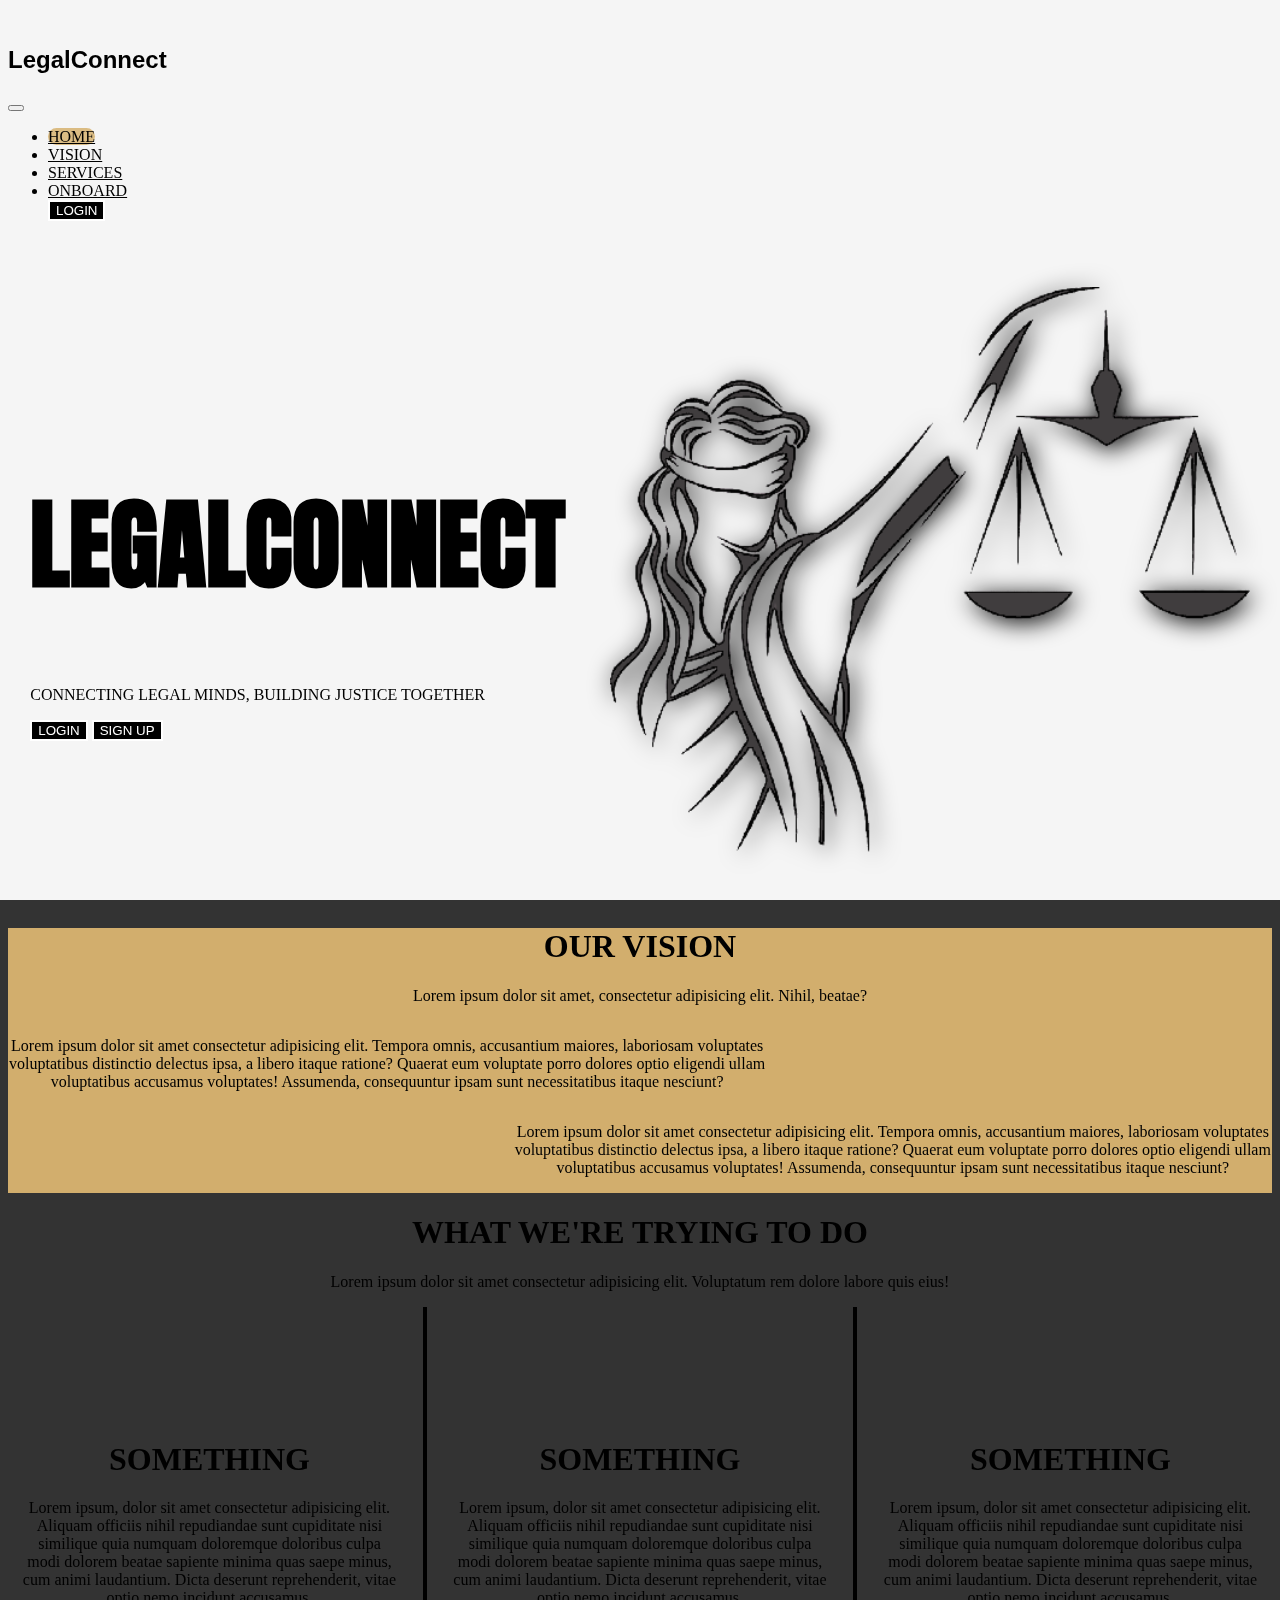
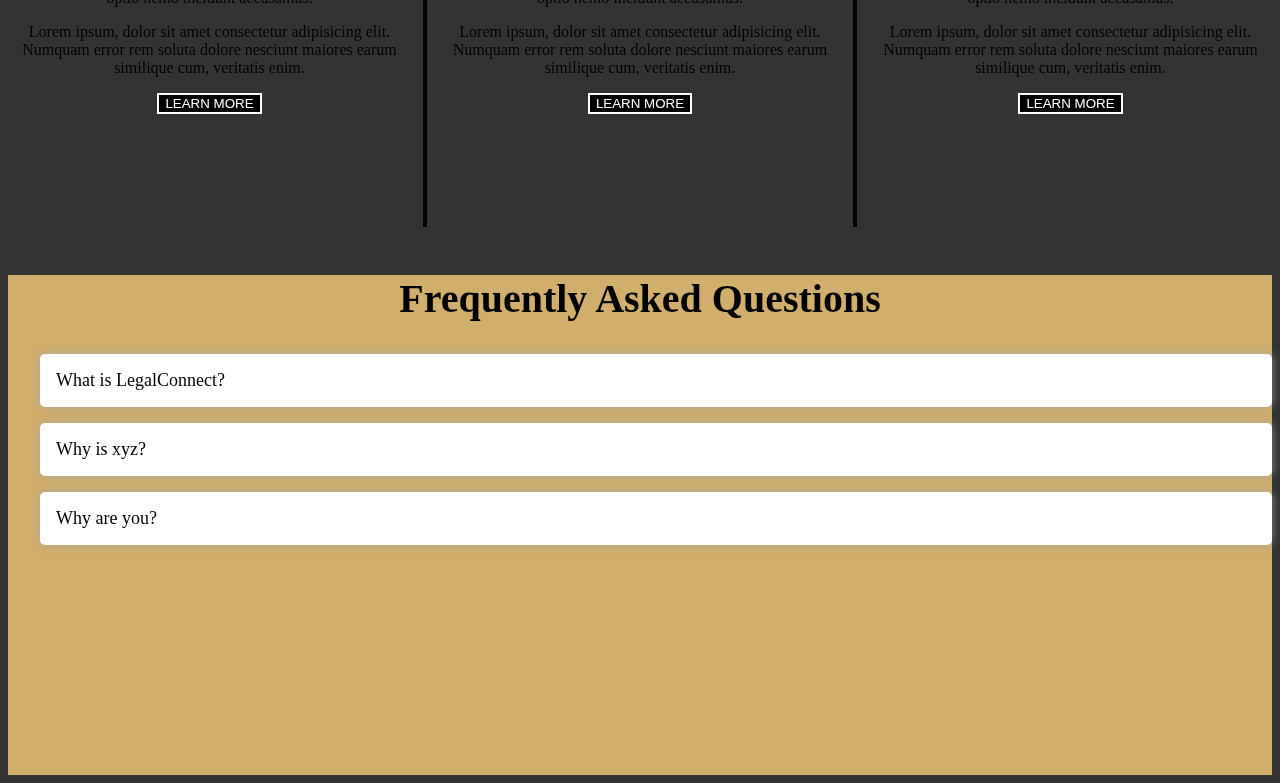
==== index.html @ 5bbc6151 "Merge a6753488d247d2a93bff3b2f25688c856fe63d1d into 1d898c14c851a41e427761379ddf9976980dead8" ====
<!DOCTYPE html>
<html lang="en">

<head>
    <meta charset="UTF-8">
    <meta http-equiv="X-UA-Compatible" content="IE=edge">
    <meta name="viewport" content="width=device-width, initial-scale=1.0">
    <title>LegalConnect</title>
    <link rel="shortcut icon" href="logo_nobg.png" type="image/x-icon">
    <link rel="stylesheet" href="homepage.css">
    <script src="https://kit.fontawesome.com/b81fd7f057.js" crossorigin="anonymous"></script>
    <link href="https://cdn.jsdelivr.net/npm/bootstrap@5.3.0-alpha3/dist/css/bootstrap.min.css" rel="stylesheet"
        integrity="sha384-KK94CHFLLe+nY2dmCWGMq91rCGa5gtU4mk92HdvYe+M/SXH301p5ILy+dN9+nJOZ" crossorigin="anonymous">
    <link href='https://fonts.googleapis.com/css?family=Anton' rel='stylesheet'>
    <link href='https://fonts.googleapis.com/css?family=Copperplate' rel='stylesheet'>

    <script src="scripts/homepage.js" defer></script>
</head>

<body>
    <div class="bgCover1 bg-fixed"></div>
    <!-- background image -->

    <nav class="navbar navbar-expand-lg py-2 px-2 mx-2">
        <div class="navbar_everything container-fluid mx-5">

            <img src="logo_nobg.png" alt="" id="navbar_logo" class=" rounded-full pt-1">
            <h2 class="name_nav pt-1 mx-3">LegalConnect</h2>
            <!-- left side of navbar -->

            <button class="navbar-toggler" type="button" data-bs-toggle="collapse" data-bs-target="#navbarNavDropdown"
                aria-controls="navbarNavDropdown" aria-expanded="false" aria-label="Toggle navigation">
                <span class="navbar-toggler-icon"></span>
            </button>

            <div class="collapse navbar-collapse " id="navbarNavDropdown">

                <ul class="navbar-nav ms-auto mx-2">
                    <li class="nav-item px-2">
                        <a class="nav-link" aria-current="page" href="homepage.html" id="current">HOME</a>
                    </li>
                    <li class="nav-item px-2">
                        <a class="nav-link" href="#vision">VISION</a>
                    </li>
                    <li class="nav-item px-2">
                        <a class="nav-link" href="#services">SERVICES</a>
                    </li>
                    <li class="nav-item px-2">
                        <a class="nav-link" href="#" id="#">ONBOARD</a>
                    </li>


                    <div class="nav-item mx-2">
                        <a href="loginpage.html"><button type="button" class="btn mainButton btn-outline-info text-xs"
                                id="login_button">LOGIN</button></a>
                    </div>


                </ul>
            </div>
        </div>
    </nav>



    <div class="homepage container">

        <div class="homepage_content mb-5">

            <!-- text on homepage -->

            <h1 class="mainName">LEGALCONNECT</h1>
            <p class="lead">CONNECTING LEGAL MINDS, BUILDING JUSTICE TOGETHER</p>
            <a href="./loginpage.html"><button type="button" class="btn mainButton btn-outline-info text-xs mx-1"
                    id="login_button">LOGIN</button></a>
            <button type="button" class="btn mainButton btn-outline-info text-xs mx-2" id="signup_button">SIGN
                UP</button>
        </div>

        <div class="homepage_image">

            <!-- image on homepage -->

            <img src="homepage_image.png" alt="">

        </div>

    </div>
    <div class="about py-5" id="vision">
        <div class="about_heading my-2">
            <h1 class="display-5">OUR VISION</h1>
            <p class="lead">Lorem ipsum dolor sit amet, consectetur adipisicing elit. Nihil, beatae?</p>
        </div>
        <div class="about_content container my-5 px-4">
            <div class="about_content_text">
                <p class="lead">Lorem ipsum dolor sit amet consectetur adipisicing elit. Tempora omnis, accusantium
                    maiores, laboriosam voluptates voluptatibus distinctio delectus ipsa, a libero itaque ratione?
                    Quaerat eum voluptate porro dolores optio eligendi ullam voluptatibus accusamus voluptates!
                    Assumenda, consequuntur ipsam sunt necessitatibus itaque nesciunt?</p>
            </div>
            <div class="about_content_image">
                <img src="about_1.png" alt="">
            </div>
        </div>



        <div class="about_content container my-5 px-4">
            <div class="about_content_image">
                <img src="about_1.png" alt="">
            </div>
            <div class="about_content_text">
                <p class="lead">Lorem ipsum dolor sit amet consectetur adipisicing elit. Tempora omnis, accusantium
                    maiores, laboriosam voluptates voluptatibus distinctio delectus ipsa, a libero itaque ratione?
                    Quaerat eum voluptate porro dolores optio eligendi ullam voluptatibus accusamus voluptates!
                    Assumenda, consequuntur ipsam sunt necessitatibus itaque nesciunt?</p>
            </div>
        </div>


    </div>

    <div class="services py-5" id="services">
        <div class="services_heading my-2">
            <h1 class="display-5">WHAT WE'RE TRYING TO DO</h1>
            <p class="lead">Lorem ipsum dolor sit amet consectetur adipisicing elit. Voluptatum rem dolore labore quis
                eius!</p>
        </div>
        <div class="services_content my-5 container">
            <div class="service">
                <h1>SOMETHING</h1>
                <p class="lead">Lorem ipsum, dolor sit amet consectetur adipisicing elit. Aliquam officiis nihil
                    repudiandae sunt cupiditate nisi similique quia numquam doloremque doloribus culpa modi dolorem
                    beatae sapiente minima quas saepe minus, cum animi laudantium. Dicta deserunt reprehenderit, vitae
                    optio nemo incidunt accusamus.</p>
                <p class="lead">Lorem ipsum, dolor sit amet consectetur adipisicing elit. Numquam error rem soluta
                    dolore nesciunt maiores earum similique cum, veritatis enim.</p>
                <a href="#"><button type="button" class="btn mainButton btn-outline-info text-xs mx-1"
                        id="login_button">LEARN MORE</button></a>
            </div>



            <div class="line">

            </div>



            <div class="service">
                <h1>SOMETHING</h1>
                <p class="lead">Lorem ipsum, dolor sit amet consectetur adipisicing elit. Aliquam officiis nihil
                    repudiandae sunt cupiditate nisi similique quia numquam doloremque doloribus culpa modi dolorem
                    beatae sapiente minima quas saepe minus, cum animi laudantium. Dicta deserunt reprehenderit, vitae
                    optio nemo incidunt accusamus.</p>
                <p class="lead">Lorem ipsum, dolor sit amet consectetur adipisicing elit. Numquam error rem soluta
                    dolore nesciunt maiores earum similique cum, veritatis enim.</p>
                <a href="#"><button type="button" class="btn mainButton btn-outline-info text-xs mx-1"
                        id="login_button">LEARN MORE</button></a>
            </div>




            <div class="line">

            </div>




            <div class="service">
                <h1>SOMETHING</h1>
                <p class="lead">Lorem ipsum, dolor sit amet consectetur adipisicing elit. Aliquam officiis nihil
                    repudiandae sunt cupiditate nisi similique quia numquam doloremque doloribus culpa modi dolorem
                    beatae sapiente minima quas saepe minus, cum animi laudantium. Dicta deserunt reprehenderit, vitae
                    optio nemo incidunt accusamus.</p>
                <p class="lead">Lorem ipsum, dolor sit amet consectetur adipisicing elit. Numquam error rem soluta
                    dolore nesciunt maiores earum similique cum, veritatis enim.</p>
                <a href="#"><button type="button" class="btn mainButton btn-outline-info text-xs mx-1"
                        id="login_button">LEARN MORE</button></a>
            </div>

        </div>

    </div>



    <section class="faqsection">
        <div class="faqwrapper">
            <h2>Frequently Asked Questions</h2>

            <div class="faq">
                <div class="question">What is LegalConnect?</div>
                <div class="answer">Lorem ipsum dolor sit amet consectetur adipisicing elit. Cupiditate sed, fuga
                    consectetur odio, totam labore delectus beatae distinctio ab porro quam explicabo ullam tempora
                    possimus
                    repellendus? Nostrum molestiae id quidem.</div>
            </div>

            <div class="faq">
                <div class="question">Why is xyz?</div>
                <div class="answer">Lorem ipsum dolor sit amet consectetur adipisicing elit. Aliquam dignissimos debitis
                    dolor maiores? Non tenetur alias eaque itaque velit minima. Repellat, nemo quam sed odio eius quia
                    eligendi voluptate quas.</div>
            </div>

            <div class="faq">
                <div class="question">Why are you?</div>
                <div class="answer">Lorem ipsum dolor sit amet, consectetur adipisicing elit. Consequuntur dolorem sed,
                    rem
                    temporibus quos ipsam corrupti dignissimos impedit sint sapiente atque dolorum blanditiis
                    praesentium?
                    Nam, veniam? Iure quae necessitatibus nobis?</div>
            </div>
        </div>
    </section>













    <script src="https://cdn.jsdelivr.net/npm/@popperjs/core@2.11.7/dist/umd/popper.min.js"
        integrity="sha384-zYPOMqeu1DAVkHiLqWBUTcbYfZ8osu1Nd6Z89ify25QV9guujx43ITvfi12/QExE"
        crossorigin="anonymous"></script>
    <script src="https://cdn.jsdelivr.net/npm/bootstrap@5.3.0-alpha3/dist/js/bootstrap.min.js"
        integrity="sha384-Y4oOpwW3duJdCWv5ly8SCFYWqFDsfob/3GkgExXKV4idmbt98QcxXYs9UoXAB7BZ"
        crossorigin="anonymous"></script>
</body>

</html>
---- homepage.css ----
html {
    scroll-behavior: smooth;
}

body {
    background-color: rgb(51, 51, 51) !important;
    padding-top: 0px;
    
}

.navbar {
    --bs-navbar-padding-y: 0.5rem !important;
}

#navbar_logo {
    width: 4rem;
    margin-left: 1.5rem;
    background-color: #000000;
}

@media screen and (max-width:600px) {
    #navbar_logo {
        width: 3rem;
        padding-left: 0rem;
    }

    .name_nav {
        text-align: left;
        font-size: 1.2rem;
    }

}

.navbar-toggler-icon {
    background-color: white;
}

#navbar_logo:hover {
    cursor: pointer;
}

.nav-link {
    color: black !important;
    font-weight: 500;
    font-size: 1rem !important;
}

.nav-link:hover {
    color: #af8a34 !important;
}

@media screen and (min-width:1000px) {
    #current {
        background-color: #dbbc83
        !important;
        border-radius: 9px;
        color: rgb(0, 0, 0) !important;
    }

}

.actual_logo a {
    text-decoration: none;
}

.actual_logo a:hover {
    transition: 0.1s;
}

.mainButton {
    color: #ffffff !important;
    border: 2px solid #ffffff !important;
    background-color: black !important;
}

.mainButton:hover {
    background-color: #D2AE6D
    !important;
    border-color: #D2AE6D;
    color: #000000 !important;
}

.signup_container {
    display: flex;
    gap: 10px;
    margin-left: 97px;
    padding: 5px 10px;
    border-radius: 5px;
    box-shadow: 0px 0px 10px 0px rgba(165, 165, 165, 0.75);
    width: fit-content;
    margin-top: 5px;
}

.name_nav {
    color: black;
    font-family: 'Trebuchet MS', 'Lucida Sans Unicode', 'Lucida Grande', 'Lucida Sans', Arial, sans-serif;
    cursor: pointer;
}
#marketplace_nav{
    cursor: not-allowed !important;
}






.bgCover1 {
    /* background-image: url(bg.png); */
    background-color: rgb(245, 245, 245);
    bottom: 0;
    top: 0;
    left: 0;
    right: 0;
    overflow: auto;
    position: fixed;
    /* background-color: var(--white); */
    z-index: -1;
}




.homepage{
    display: flex;
    align-items: center;
    justify-content: space-around;
    height: 670px;
    color: black;
}
.mainName{
    font-family: 'Anton';
    font-size: 6.2rem;
    text-align: center;

}



/* 
.homepage_image{
    width: 50.5%;
} */
.homepage_image img{
    width: 40rem;
    filter: drop-shadow(4px 4px 12px black);
}


.about{
    background-color: #D2AE6D;

}
.about_heading{
    text-align: center;
}
.about_content{
    display: flex;
    justify-content: space-around;
    align-items: center;
}
.about_content_text{
    display: flex;
    justify-content: center;
    align-items: center;
    text-align: center; 
    width: 60%;
}
.about_content_image{
    width: 40%;
}
.about_content_image img{
    width: 100%;
}


.services_heading{
    text-align: center;
}
.services_content{
    display: flex;
    justify-content: space-around;
    align-items: center;
    text-align: center;
}
.service{
    width: 30%;
}
.line{
    width: 0.3%;
    background-color: black;
    height: 520px;
}


.onboard{
    background-color: #D2AE6D;
    height: 500px;
    text-align: center;
}

.faqsection {
    background-color: #D2AE6D;
    height: 500px;
}

.faqwrapper {
    width: 100%;
    max-width: 1200px;
    margin: 0 auto;
    padding: 0 20px;
}

.faqsection h2 {
    text-align: center;
    font-size: 2.5rem;
    margin-top: 3rem;
    margin-bottom: 2rem;
    color: #000000;
}

.faq {
    width: 100%;
    background-color: #ffffff;
    padding: 1rem;
    margin-bottom: 1rem;
    border-radius: 5px;
    box-shadow: 0px 0px 10px 0px rgba(165, 165, 165, 0.75);
}

.question {
    font-size: 18px;
    cursor: pointer;
}

.answer {
    
    max-height: 0;
    overflow: hidden;
    transition: max-height 1s ease-out;
}

.faq.active .answer {
    max-height: 200px;
    transition: max-height 1s ease-in;
}
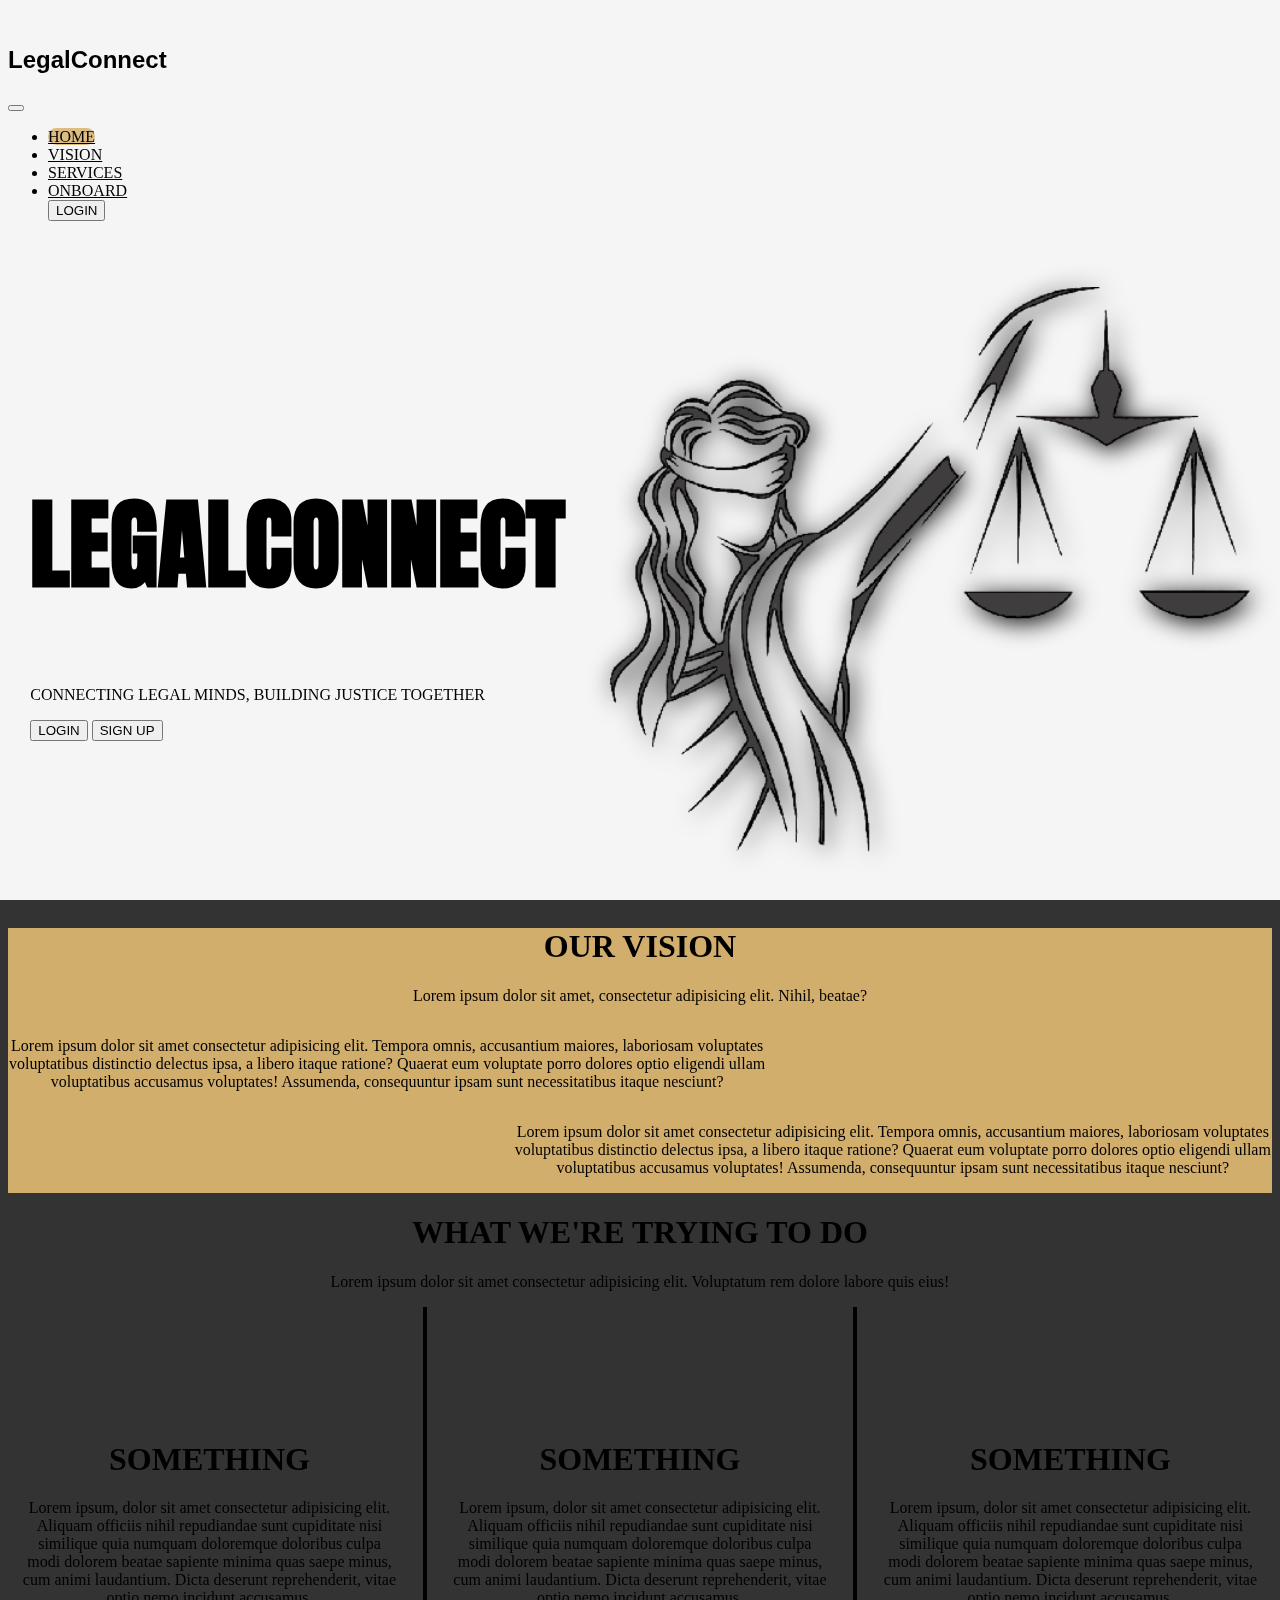
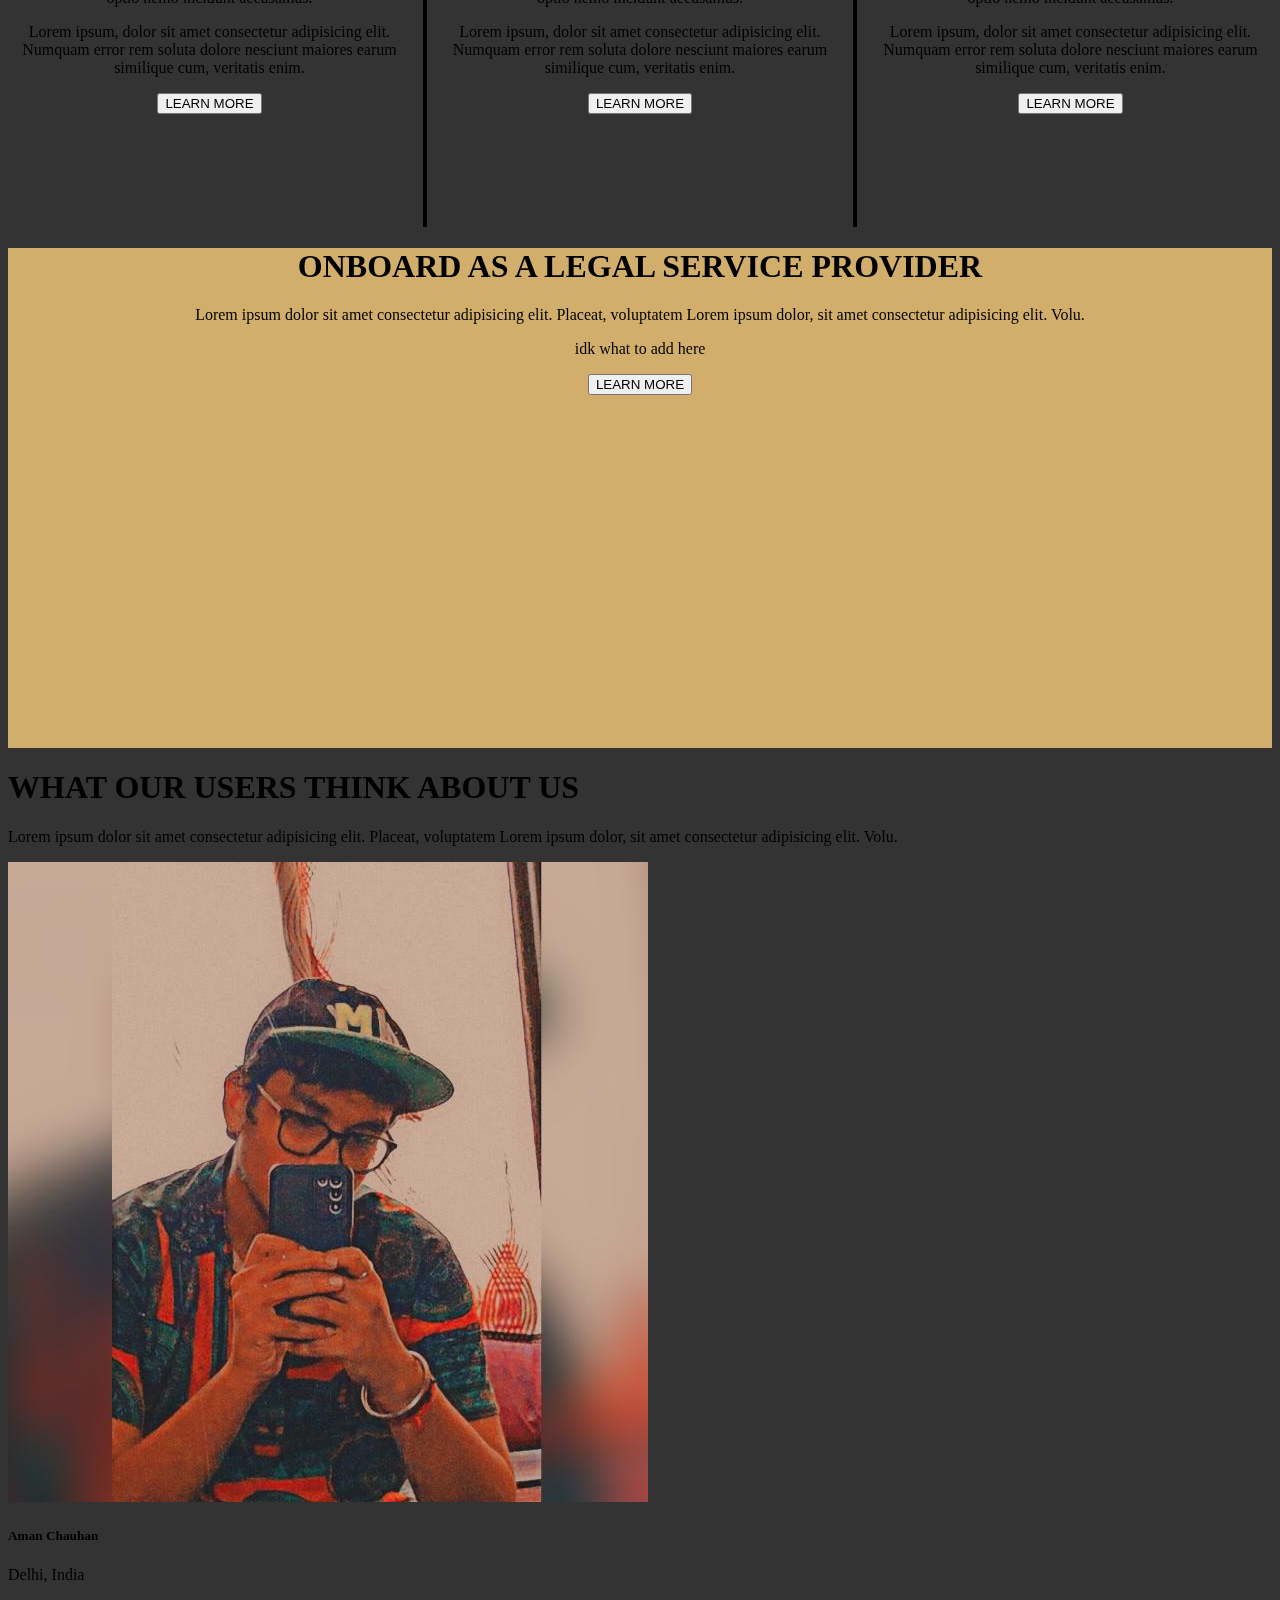
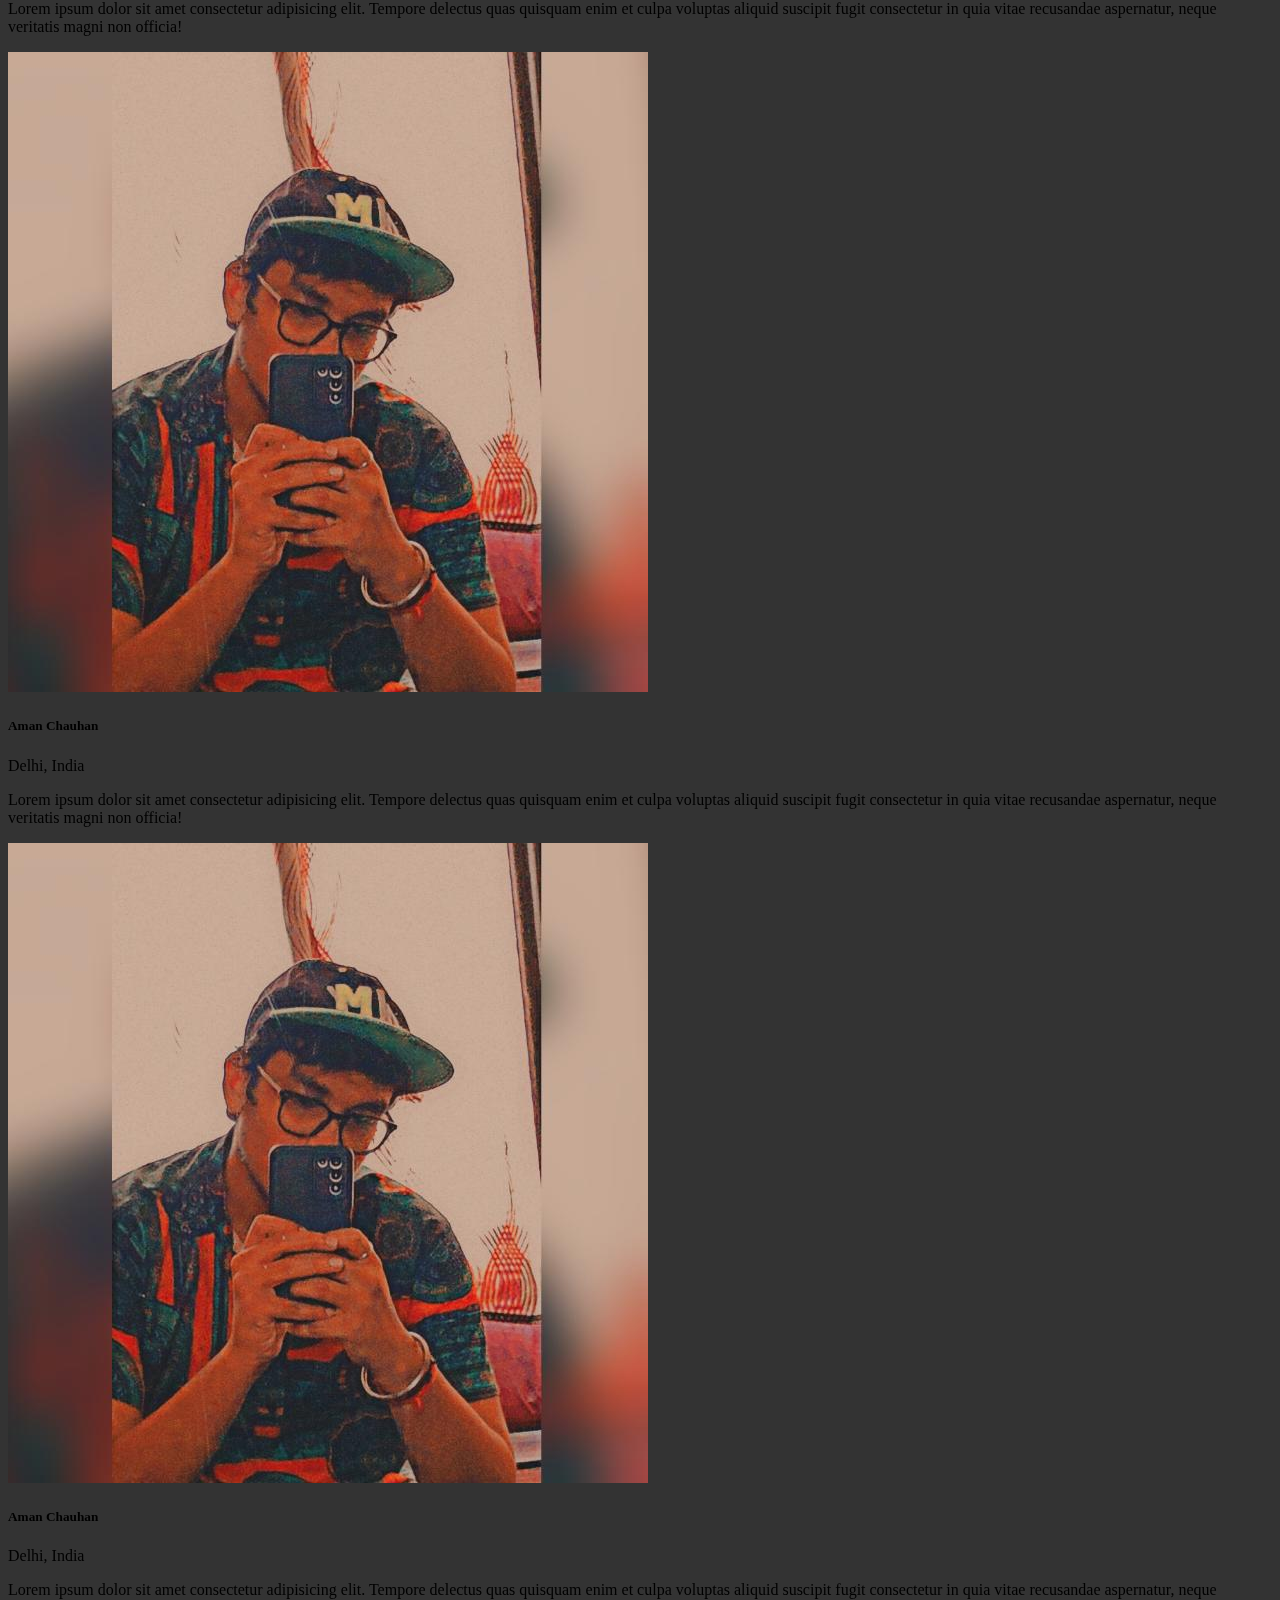
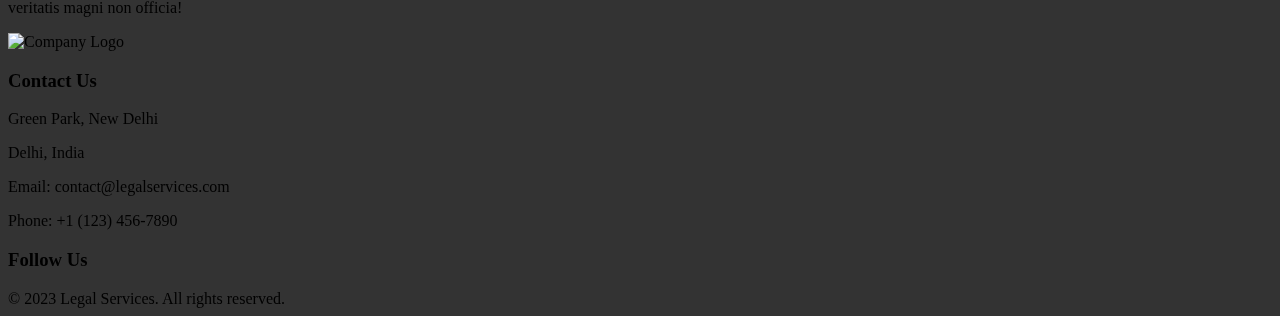
==== commit 9ff86d7d: "Add files via upload" ====
--- a/index.html
+++ b/index.html
@@ -13,8 +13,11 @@
         integrity="sha384-KK94CHFLLe+nY2dmCWGMq91rCGa5gtU4mk92HdvYe+M/SXH301p5ILy+dN9+nJOZ" crossorigin="anonymous">
     <link href='https://fonts.googleapis.com/css?family=Anton' rel='stylesheet'>
     <link href='https://fonts.googleapis.com/css?family=Copperplate' rel='stylesheet'>
-
-    <script src="scripts/homepage.js" defer></script>
+    <script src="https://kit.fontawesome.com/yourcode.js" crossorigin="anonymous"></script>
+
+
+
+
 </head>
 
 <body>
@@ -43,7 +46,7 @@
                         <a class="nav-link" href="#vision">VISION</a>
                     </li>
                     <li class="nav-item px-2">
-                        <a class="nav-link" href="#services">SERVICES</a>
+                        <a class="nav-link" href="#team">SERVICES</a>
                     </li>
                     <li class="nav-item px-2">
                         <a class="nav-link" href="#" id="#">ONBOARD</a>
@@ -51,8 +54,7 @@
 
 
                     <div class="nav-item mx-2">
-                        <a href="loginpage.html"><button type="button" class="btn mainButton btn-outline-info text-xs"
-                                id="login_button">LOGIN</button></a>
+                        <a href="loginpage.html"><button type="button" class="btn btn-outline-info text-xs" id="login_button">LOGIN</button></a>
                     </div>
 
 
@@ -71,10 +73,8 @@
 
             <h1 class="mainName">LEGALCONNECT</h1>
             <p class="lead">CONNECTING LEGAL MINDS, BUILDING JUSTICE TOGETHER</p>
-            <a href="./loginpage.html"><button type="button" class="btn mainButton btn-outline-info text-xs mx-1"
-                    id="login_button">LOGIN</button></a>
-            <button type="button" class="btn mainButton btn-outline-info text-xs mx-2" id="signup_button">SIGN
-                UP</button>
+            <a href="#"><button type="button" class="btn btn-outline-info text-xs mx-1" id="login_button">LOGIN</button></a>
+            <a href="#"><button type="button" class="btn btn-outline-info text-xs mx-2" id="login_button">SIGN UP</button></a>
         </div>
 
         <div class="homepage_image">
@@ -86,17 +86,14 @@
         </div>
 
     </div>
-    <div class="about py-5" id="vision">
+    <div class="about py-5">
         <div class="about_heading my-2">
             <h1 class="display-5">OUR VISION</h1>
             <p class="lead">Lorem ipsum dolor sit amet, consectetur adipisicing elit. Nihil, beatae?</p>
         </div>
         <div class="about_content container my-5 px-4">
             <div class="about_content_text">
-                <p class="lead">Lorem ipsum dolor sit amet consectetur adipisicing elit. Tempora omnis, accusantium
-                    maiores, laboriosam voluptates voluptatibus distinctio delectus ipsa, a libero itaque ratione?
-                    Quaerat eum voluptate porro dolores optio eligendi ullam voluptatibus accusamus voluptates!
-                    Assumenda, consequuntur ipsam sunt necessitatibus itaque nesciunt?</p>
+                <p class="lead">Lorem ipsum dolor sit amet consectetur adipisicing elit. Tempora omnis, accusantium maiores, laboriosam voluptates voluptatibus distinctio delectus ipsa, a libero itaque ratione? Quaerat eum voluptate porro dolores optio eligendi ullam voluptatibus accusamus voluptates! Assumenda, consequuntur ipsam sunt necessitatibus itaque nesciunt?</p>
             </div>
             <div class="about_content_image">
                 <img src="about_1.png" alt="">
@@ -110,33 +107,24 @@
                 <img src="about_1.png" alt="">
             </div>
             <div class="about_content_text">
-                <p class="lead">Lorem ipsum dolor sit amet consectetur adipisicing elit. Tempora omnis, accusantium
-                    maiores, laboriosam voluptates voluptatibus distinctio delectus ipsa, a libero itaque ratione?
-                    Quaerat eum voluptate porro dolores optio eligendi ullam voluptatibus accusamus voluptates!
-                    Assumenda, consequuntur ipsam sunt necessitatibus itaque nesciunt?</p>
-            </div>
-        </div>
-
-
-    </div>
-
-    <div class="services py-5" id="services">
+                <p class="lead">Lorem ipsum dolor sit amet consectetur adipisicing elit. Tempora omnis, accusantium maiores, laboriosam voluptates voluptatibus distinctio delectus ipsa, a libero itaque ratione? Quaerat eum voluptate porro dolores optio eligendi ullam voluptatibus accusamus voluptates! Assumenda, consequuntur ipsam sunt necessitatibus itaque nesciunt?</p>
+            </div>
+        </div>
+        
+
+    </div>
+
+    <div class="services py-5">
         <div class="services_heading my-2">
             <h1 class="display-5">WHAT WE'RE TRYING TO DO</h1>
-            <p class="lead">Lorem ipsum dolor sit amet consectetur adipisicing elit. Voluptatum rem dolore labore quis
-                eius!</p>
+            <p class="lead">Lorem ipsum dolor sit amet consectetur adipisicing elit. Voluptatum rem dolore labore quis eius!</p>
         </div>
         <div class="services_content my-5 container">
             <div class="service">
                 <h1>SOMETHING</h1>
-                <p class="lead">Lorem ipsum, dolor sit amet consectetur adipisicing elit. Aliquam officiis nihil
-                    repudiandae sunt cupiditate nisi similique quia numquam doloremque doloribus culpa modi dolorem
-                    beatae sapiente minima quas saepe minus, cum animi laudantium. Dicta deserunt reprehenderit, vitae
-                    optio nemo incidunt accusamus.</p>
-                <p class="lead">Lorem ipsum, dolor sit amet consectetur adipisicing elit. Numquam error rem soluta
-                    dolore nesciunt maiores earum similique cum, veritatis enim.</p>
-                <a href="#"><button type="button" class="btn mainButton btn-outline-info text-xs mx-1"
-                        id="login_button">LEARN MORE</button></a>
+                <p class="lead">Lorem ipsum, dolor sit amet consectetur adipisicing elit. Aliquam officiis nihil repudiandae sunt cupiditate nisi similique quia numquam doloremque doloribus culpa modi dolorem beatae sapiente minima quas saepe minus, cum animi laudantium. Dicta deserunt reprehenderit, vitae optio nemo incidunt accusamus.</p>
+                <p class="lead">Lorem ipsum, dolor sit amet consectetur adipisicing elit. Numquam error rem soluta dolore nesciunt maiores earum similique cum, veritatis enim.</p>
+                <a href="#"><button type="button" class="btn btn-outline-info text-xs mx-1" id="login_button">LEARN MORE</button></a>
             </div>
 
 
@@ -149,14 +137,9 @@
 
             <div class="service">
                 <h1>SOMETHING</h1>
-                <p class="lead">Lorem ipsum, dolor sit amet consectetur adipisicing elit. Aliquam officiis nihil
-                    repudiandae sunt cupiditate nisi similique quia numquam doloremque doloribus culpa modi dolorem
-                    beatae sapiente minima quas saepe minus, cum animi laudantium. Dicta deserunt reprehenderit, vitae
-                    optio nemo incidunt accusamus.</p>
-                <p class="lead">Lorem ipsum, dolor sit amet consectetur adipisicing elit. Numquam error rem soluta
-                    dolore nesciunt maiores earum similique cum, veritatis enim.</p>
-                <a href="#"><button type="button" class="btn mainButton btn-outline-info text-xs mx-1"
-                        id="login_button">LEARN MORE</button></a>
+                <p class="lead">Lorem ipsum, dolor sit amet consectetur adipisicing elit. Aliquam officiis nihil repudiandae sunt cupiditate nisi similique quia numquam doloremque doloribus culpa modi dolorem beatae sapiente minima quas saepe minus, cum animi laudantium. Dicta deserunt reprehenderit, vitae optio nemo incidunt accusamus.</p>
+                <p class="lead">Lorem ipsum, dolor sit amet consectetur adipisicing elit. Numquam error rem soluta dolore nesciunt maiores earum similique cum, veritatis enim.</p>
+                <a href="#"><button type="button" class="btn btn-outline-info text-xs mx-1" id="login_button">LEARN MORE</button></a>
             </div>
 
 
@@ -171,61 +154,160 @@
 
             <div class="service">
                 <h1>SOMETHING</h1>
-                <p class="lead">Lorem ipsum, dolor sit amet consectetur adipisicing elit. Aliquam officiis nihil
-                    repudiandae sunt cupiditate nisi similique quia numquam doloremque doloribus culpa modi dolorem
-                    beatae sapiente minima quas saepe minus, cum animi laudantium. Dicta deserunt reprehenderit, vitae
-                    optio nemo incidunt accusamus.</p>
-                <p class="lead">Lorem ipsum, dolor sit amet consectetur adipisicing elit. Numquam error rem soluta
-                    dolore nesciunt maiores earum similique cum, veritatis enim.</p>
-                <a href="#"><button type="button" class="btn mainButton btn-outline-info text-xs mx-1"
-                        id="login_button">LEARN MORE</button></a>
-            </div>
-
-        </div>
-
-    </div>
-
-
-
-    <section class="faqsection">
-        <div class="faqwrapper">
-            <h2>Frequently Asked Questions</h2>
-
-            <div class="faq">
-                <div class="question">What is LegalConnect?</div>
-                <div class="answer">Lorem ipsum dolor sit amet consectetur adipisicing elit. Cupiditate sed, fuga
-                    consectetur odio, totam labore delectus beatae distinctio ab porro quam explicabo ullam tempora
-                    possimus
-                    repellendus? Nostrum molestiae id quidem.</div>
-            </div>
-
-            <div class="faq">
-                <div class="question">Why is xyz?</div>
-                <div class="answer">Lorem ipsum dolor sit amet consectetur adipisicing elit. Aliquam dignissimos debitis
-                    dolor maiores? Non tenetur alias eaque itaque velit minima. Repellat, nemo quam sed odio eius quia
-                    eligendi voluptate quas.</div>
-            </div>
-
-            <div class="faq">
-                <div class="question">Why are you?</div>
-                <div class="answer">Lorem ipsum dolor sit amet, consectetur adipisicing elit. Consequuntur dolorem sed,
-                    rem
-                    temporibus quos ipsam corrupti dignissimos impedit sint sapiente atque dolorum blanditiis
-                    praesentium?
-                    Nam, veniam? Iure quae necessitatibus nobis?</div>
-            </div>
-        </div>
-    </section>
-
-
-
-
-
-
-
-
-
-
+                <p class="lead">Lorem ipsum, dolor sit amet consectetur adipisicing elit. Aliquam officiis nihil repudiandae sunt cupiditate nisi similique quia numquam doloremque doloribus culpa modi dolorem beatae sapiente minima quas saepe minus, cum animi laudantium. Dicta deserunt reprehenderit, vitae optio nemo incidunt accusamus.</p>
+                <p class="lead">Lorem ipsum, dolor sit amet consectetur adipisicing elit. Numquam error rem soluta dolore nesciunt maiores earum similique cum, veritatis enim.</p>
+                <a href="#"><button type="button" class="btn btn-outline-info text-xs mx-1" id="login_button">LEARN MORE</button></a>
+            </div>
+
+        </div>
+
+    </div>
+
+
+
+    <div class="onboard py-5">
+        <div class="onboard_heading my-2">
+            <h1 class="display-5">ONBOARD AS A LEGAL SERVICE PROVIDER</h1>
+            <p class="lead">Lorem ipsum dolor sit amet consectetur adipisicing elit. Placeat, voluptatem Lorem ipsum dolor, sit amet consectetur adipisicing elit. Volu.</p>
+        </div>
+        <div class="onboarding_content my-5">
+            <p class="lead">idk what to add here</p>
+            <a href="#"><button type="button" class="btn btn-outline-info text-xs mx-1" id="login_button">LEARN MORE</button></a>
+        </div>
+    </div>
+
+
+
+
+    <div class="review">
+        <div class="review_heading">
+            <h1 class="review_title">WHAT OUR USERS THINK ABOUT US</h1>
+            <p class="review_caption">Lorem ipsum dolor sit amet consectetur adipisicing elit. Placeat, voluptatem Lorem ipsum dolor, sit amet consectetur adipisicing elit. Volu.</p>
+        </div>
+        <div class="review_content">
+            <div class="review_box">
+                <div class="box_top">
+                    <div class="box_image">
+                        <img src="review_image_1.jpeg" alt="">
+                    </div>
+                    <div class="box_name">
+                        <h5>Aman Chauhan</h4>
+                        <p>Delhi, India</p>
+                    </div>
+                </div>
+                <div class="box_text">
+                    <p>Lorem ipsum dolor sit amet consectetur adipisicing elit. Tempore delectus quas quisquam enim et culpa voluptas aliquid suscipit fugit consectetur in quia vitae recusandae aspernatur, neque veritatis magni non officia!</p>
+                </div>
+                <div class="box_bottom">
+                    
+                    <div class="box_stars">
+                        <div class="stars_rating">
+                            <i class="fa-solid fa-star fa-xl"></i>
+                            <i class="fa-solid fa-star fa-xl"></i>
+                            <i class="fa-solid fa-star fa-xl"></i>
+                            <i class="fa-solid fa-star fa-xl"></i>
+                            <i class="fa-regular fa-star fa-xl"></i>
+
+                        </div>
+                    </div>
+                </div>
+            </div>
+            <div class="review_box">
+                <div class="box_top">
+                    <div class="box_image">
+                        <img src="review_image_1.jpeg" alt="">
+                    </div>
+                    <div class="box_name">
+                        <h5>Aman Chauhan</h4>
+                        <p>Delhi, India</p>
+                    </div>
+                </div>
+                <div class="box_text">
+                    <p>Lorem ipsum dolor sit amet consectetur adipisicing elit. Tempore delectus quas quisquam enim et culpa voluptas aliquid suscipit fugit consectetur in quia vitae recusandae aspernatur, neque veritatis magni non officia!</p>
+                </div>
+                <div class="box_bottom">
+                    
+                    <div class="box_stars">
+                        <div class="stars_rating">
+                            <i class="fa-solid fa-star fa-xl"></i>
+                            <i class="fa-solid fa-star fa-xl"></i>
+                            <i class="fa-solid fa-star fa-xl"></i>
+                            <i class="fa-solid fa-star fa-xl"></i>
+                            <i class="fa-regular fa-star fa-xl"></i>
+
+                        </div>
+                    </div>
+                </div>
+            </div>
+            <div class="review_box">
+                <div class="box_top">
+                    <div class="box_image">
+                        <img src="review_image_1.jpeg" alt="">
+                    </div>
+                    <div class="box_name">
+                        <h5>Aman Chauhan</h4>
+                        <p>Delhi, India</p>
+                    </div>
+                </div>
+                <div class="box_text">
+                    <p>Lorem ipsum dolor sit amet consectetur adipisicing elit. Tempore delectus quas quisquam enim et culpa voluptas aliquid suscipit fugit consectetur in quia vitae recusandae aspernatur, neque veritatis magni non officia!</p>
+                </div>
+                <div class="box_bottom">
+                    
+                    <div class="box_stars">
+                        <div class="stars_rating">
+                            <i class="fa-solid fa-star fa-xl"></i>
+                            <i class="fa-solid fa-star fa-xl"></i>
+                            <i class="fa-solid fa-star fa-xl"></i>
+                            <i class="fa-solid fa-star fa-xl"></i>
+                            <i class="fa-regular fa-star fa-xl"></i>
+
+                        </div>
+                    </div>
+                </div>
+            </div>
+
+
+
+            
+        </div>
+    </div>
+
+
+    <footer>
+        <div class="footer-content">
+            <div class="footer-logo">
+                <img src="logo_nobg.png" alt="Company Logo">
+            </div>
+            <div class="footer-info">
+                <h3>Contact Us</h3>
+                <p>Green Park, New Delhi</p>
+                <p>Delhi, India</p>
+                <p>Email: contact@legalservices.com</p>
+                <p>Phone: +1 (123) 456-7890</p>
+            </div>
+            <div class="footer-social">
+                <h3>Follow Us</h3>
+                <a href="#" class="social-icon"><i class="fab fa-facebook"></i></a>
+                <a href="#" class="social-icon"><i class="fab fa-twitter"></i></a>
+                <a href="#" class="social-icon"><i class="fab fa-linkedin"></i></a>
+            </div>
+        </div>
+        <div class="footer-bottom">
+            &copy; 2023 Legal Services. All rights reserved.
+        </div>
+    </footer>
+
+
+
+
+
+
+
+
+
+
+    
 
 
 
